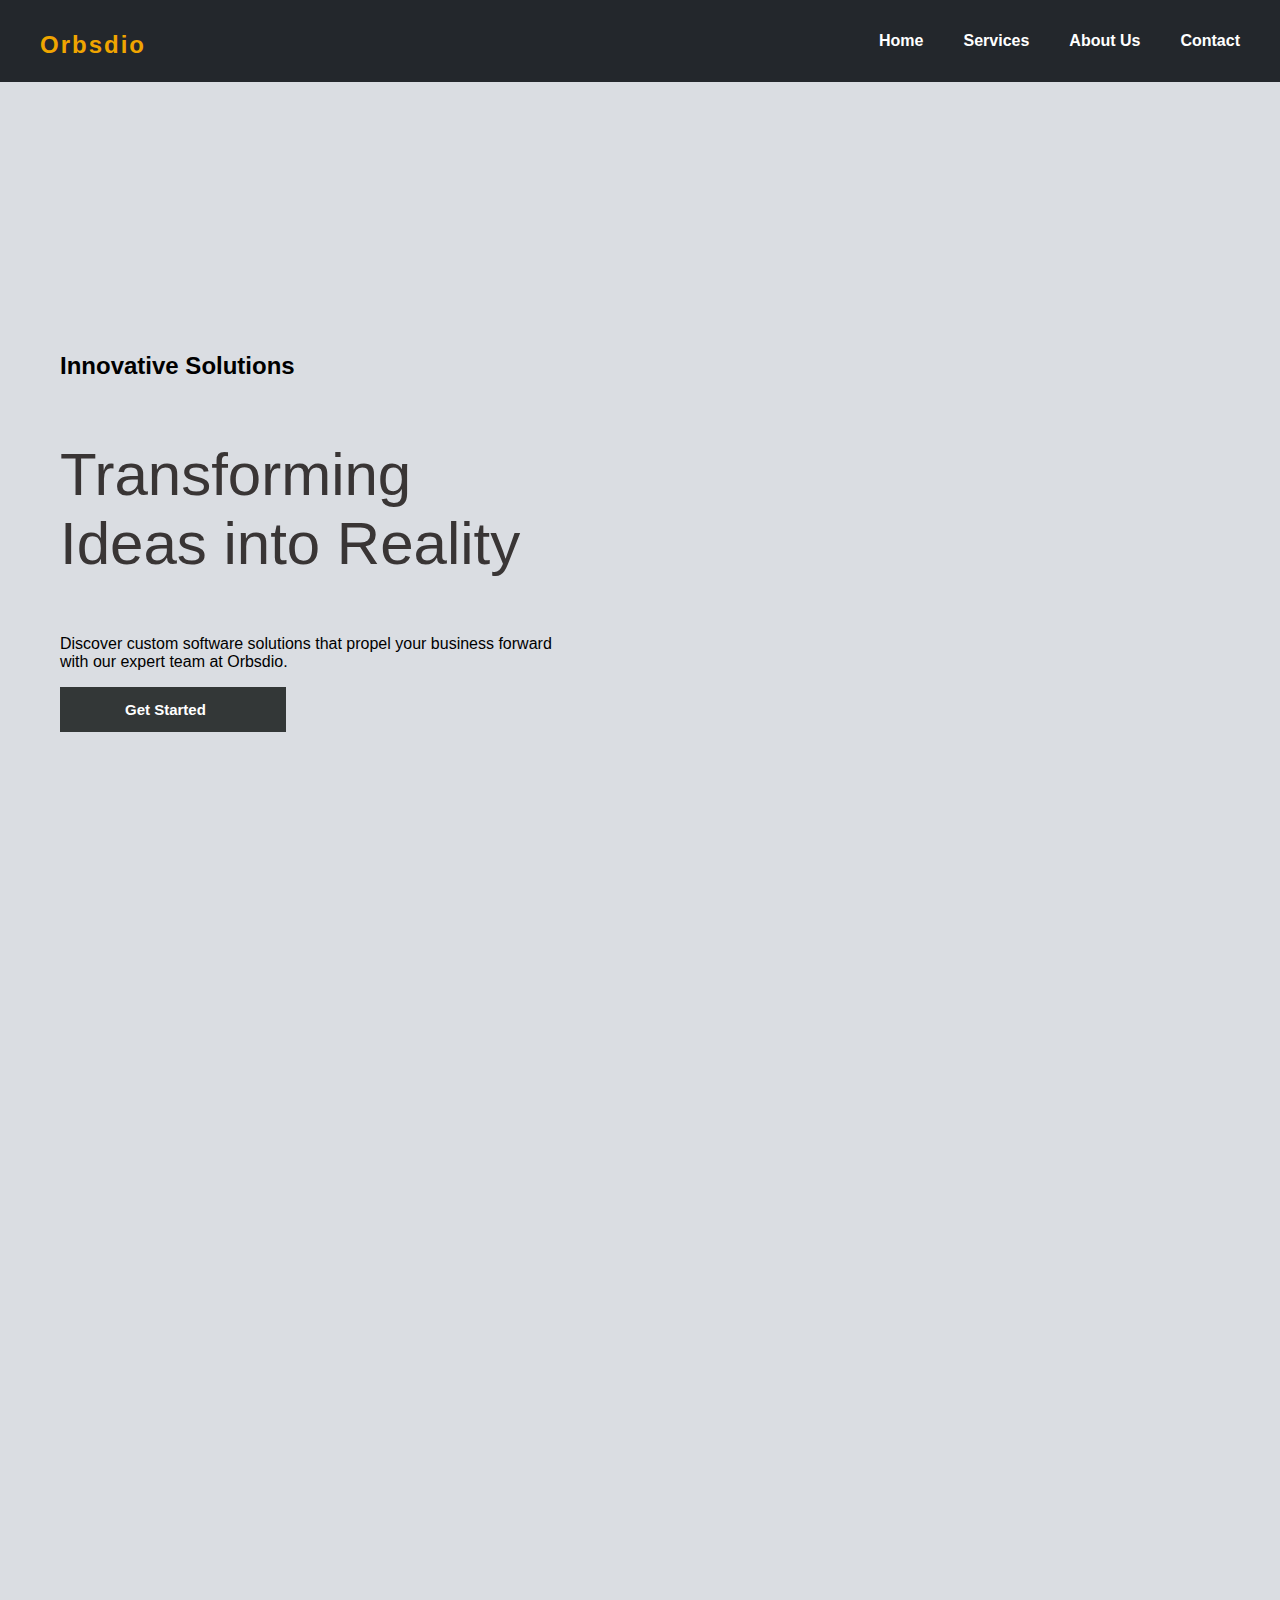
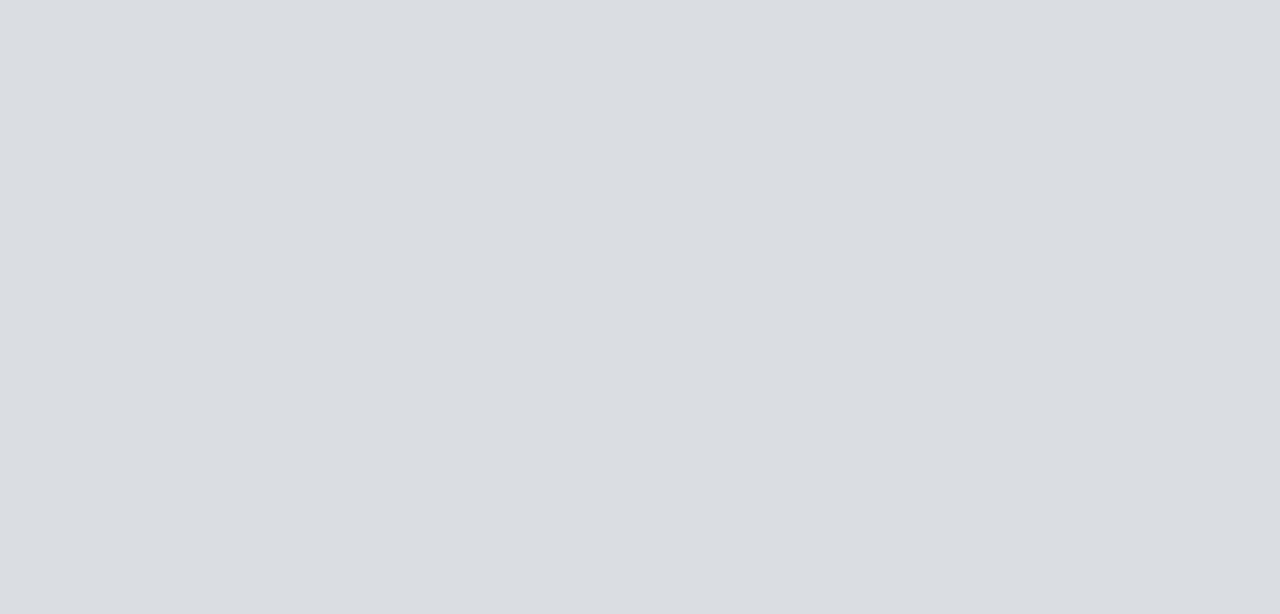
==== index.html @ cc010662 "first commit" ====
<!DOCTYPE html>
<html lang="en">
  <head>
    <meta charset="UTF-8" />
    <meta name="viewport" content="width=device-width, initial-scale=1.0" />
    <title>ecommerce webpage</title>
    <link rel="stylesheet" href="style.css" />
    <script src="script.js" defer></script>
  </head>
  <body>
    <!-- Header Section -->
    <header class="navbar">
      <div class="logo">
        <span class="logo-text">Orbsdio</span>
      </div>
      <button class="menu-toggle" id="menuToggle">
        <span class="bar"></span>
        <span class="bar"></span>
        <span class="bar"></span>
      </button>
      <nav class="nav-links" id="navLinks">
        <a href="index.html">Home</a>
        <a href="services.html">Services</a>
        <a href="expertiesArea.html">About Us</a>
        <a href="contact.html">Contact</a>
      </nav>
    </header>

    <!-- Hero Section -->
    <section class="hero">
      <h2>Innovative Solutions</h2>
      <h1>Transforming <br />Ideas into Reality</h1>
      <p>
        Discover custom software solutions that propel your business forward
        <br />
        with our expert team at Orbsdio.
      </p>

      <button class="get-start">Get Started</button>
    </section>

    <hr />

    <!-- Areas of Expertise -->
    <div class="area-container">
      <h1>Our Areas of Expertise</h1>
      <p>
        With expertise in Digital, Engineering and Cloud, we deliver solutions
        that fulfill <br />
        the traditional, transformational and future needs of clients across the
        globe.
      </p>
      <div class="cards">
        <div class="card">
          <div class="icon">🌐</div>
          <h2>Digital</h2>
          <p>
            Orbsdio end-to-end Digital offerings enable enterprises to increase
            business resilience, improve operational efficiency and deepen
            client engagement.
          </p>
          <a href="#">Explore our Digital Offerings &rarr;</a>
        </div>
        <div class="card">
          <div class="icon">🤝</div>
          <h2>Engineering</h2>
          <p>
            Orbsdio Engineering and R&D services (ERS) empower enterprises to
            improve time-to-profit, accelerate product development and maximize
            return on innovation.
          </p>
          <a href="#">Explore our Engineering Services &rarr;</a>
        </div>
        <div class="card">
          <div class="icon">☁</div>
          <h2>Cloud</h2>
          <p>
            Orbsdio exclusive CloudSMART offerings and services enable
            organizations to optimize cloud to accelerate innovation and agility
            at scale.
          </p>
          <a href="#">Explore our Cloud Solutions &rarr;</a>
        </div>
        <div class="card">
          <div class="icon">🤖</div>
          <h2>AI</h2>
          <p>
            Orbsdio empowers organizations across industries to leverage AI and
            GenAI to automate and accelerate business processes.
          </p>
          <a href="#">Explore our AI Services &rarr;</a>
        </div>
      </div>
    </div>

    <!-- Tag line -->
    <div class="tag-container">
      <div class="logo-tagline">
        <h1 class="logo">Orbsidio</h1>
        <span class="divider"></span>
        <p class="tagline">
          Supercharging<br />Progress<span class="trademark">™</span>
        </p>
      </div>
      <div class="buttons">
        <button class="btn">Contact us →</button>
        <button class="btn">Subscribe →</button>
      </div>
    </div>

    <!-- Footer Section -->
    <footer class="footer">
      <div class="footer-content">
        <div class="footer-section">
          <h3>Orbsdio</h3>
          <p>
            Transform Your Vision into Reality with Orbsdio. Reach out to us and
            explore how we can collaborate to achieve your business goals.
          </p>
        </div>
        <div class="footer-section">
          <h4>Company</h4>
          <ul>
            <li><a href="#about">About Company</a></li>
            <li><a href="#support">Client Support</a></li>
            <li><a href="#services">Company Services</a></li>
            <li><a href="#news">Latest News</a></li>
          </ul>
        </div>
        <div class="footer-section">
          <h4>Customer</h4>
          <ul>
            <li><a href="#jobs">Job Opportunities</a></li>
            <li><a href="#story">Company Story</a></li>
            <li><a href="#creative">Creative People</a></li>
            <li><a href="#pricing">Pricing Packages</a></li>
          </ul>
        </div>
        <div class="footer-section">
          <h4>Privacy</h4>
          <ul>
            <li><a href="#privacy">Privacy Policy</a></li>
            <li><a href="#legal">Legal Notice</a></li>
            <li><a href="#terms">Terms of Service</a></li>
          </ul>
        </div>
      </div>
      <div class="footer-bottom">
        <p>&copy; Copyright 2025 - Orbsdio</p>
      </div>
    </footer>
  </body>
</html>
---- style.css ----
html,
body {
  margin: 0;
  padding: 0;
  background-color: #dadde2;
  overflow-x: hidden;
  height: 100%;
  font-family: Arial, sans-serif;
}

.navbar {
  display: flex;
  justify-content: space-between;
  align-items: center;
  background-color: #23272c;
  padding: 20px 40px;
  color: white;
  position: relative;
}

.logo-text {
  font-size: 1.5rem;
  font-weight: bold;
  color: #f0a500;
  font-family: "Gill Sans", "Gill Sans MT", Calibri, "Trebuchet MS", sans-serif;
  letter-spacing: 2px;
}

.nav-links {
  display: flex;
  gap: 40px;
  font-size: 1rem;
  transition: transform 0.3s ease-in-out;
}

.nav-links a {
  text-decoration: none;
  color: white;
  font-size: 1rem;
  transition: color 0.3s;
}

.nav-links a:hover {
  color: #f0a500;
}

/* Menu toggle button for small screens */
.menu-toggle {
  display: none;
  flex-direction: column;
  gap: 5px;
  cursor: pointer;
  background: none;
  border: none;
}

.menu-toggle .bar {
  width: 25px;
  height: 3px;
  background-color: #ddd;
  border-radius: 3px;
}

.hero {
  margin: 0;
  padding: 0 60px;
  background-image: url("https://t3.ftcdn.net/jpg/04/47/19/30/360_F_447193040_0MTKO703A5olX1bC1lON7F4kHiPKEtte.jpg");
  /* background-color: #ddd; */
  background-size: cover;
  height: 100vh;
  width: 100%;
  display: flex;
  flex-direction: column;
  align-items: flex-start;
  justify-content: center;
}

.hero h1 {
  font-family: "Franklin Gothic Medium", "Arial Narrow", Arial, sans-serif;
  font-size: 60px;
  font-weight: 500;
  color: #393535;
}
.hero p {
  font-family: "Segoe UI", Tahoma, Geneva, Verdana, sans-serif;
}

.get-start {
  background-color: #333737;
  color: #fff;
  border: 0;
  padding: 14px 80px 14px 65px;
  cursor: pointer;
  font-weight: 700;
  font-size: 15px;
  transition: all 0.3s ease;
  position: relative;
  overflow: hidden;
}

.get-start:hover {
  background-color: #070c0c;
  transform: scale(1.05);
}

hr {
  background-color: #23272c;
  border: 2px solid #23272c;
}

/* Area of Expertise style */
.area-container {
  text-align: center;
  padding: 50px;
}

.area-container h1 {
  font-family: "Franklin Gothic Medium", "Arial Narrow", Arial, sans-serif;
  font-size: 2.5em;
  margin-bottom: 10px;
}

.cards {
  display: grid;
  grid-template-columns: repeat(auto-fit, minmax(300px, 1fr));
  gap: 20px;
  padding: 0 20px;
}

.card {
  background: white;
  padding: 20px;
  border-radius: 8px;
  box-shadow: 0 4px 8px rgba(0, 0, 0, 0.1);
  text-align: left;
}

.icon {
  font-size: 2.5em;
  margin-bottom: 15px;
}

.area-container h2 {
  font-family: "Gill Sans", "Gill Sans MT", Calibri, "Trebuchet MS", sans-serif;
  font-size: 1.5em;
  margin-bottom: 10px;
}

.card p {
  font-family: "Segoe UI", Tahoma, Geneva, Verdana, sans-serif;
  color: #222;
  /* font-size: 0.95em; */
  line-height: 1.6;
  margin-bottom: 20px;
}

a {
  text-decoration: none;
  color: #007bff;
  font-weight: bold;
}

a:hover {
  text-decoration: underline;
}

/* tagline style */
.tag-container {
  background: rgb(112, 93, 97);
  background: radial-gradient(
    circle,
    rgba(112, 93, 97, 1) 24%,
    rgba(55, 66, 124, 1) 78%
  );
  display: flex;
  justify-content: space-between;
  align-items: center;
  padding: 20px 60px;

  /* height: 100vh; */
}

.logo-tagline {
  display: flex;
  align-items: center;
}

.logo {
  font-size: 36px;
  font-weight: bold;
  margin: 0;
  padding-right: 10px;
}

.divider {
  height: 60px;
  width: 3px;
  background-color: black;
  margin: 0 15px;
}

.tagline {
  font-size: 20px;
  margin: 0;
}

.trademark {
  font-size: 14px;
  vertical-align: super;
}

.buttons {
  display: flex;
  flex-direction: column;
  gap: 10px;
}

.btn {
  background-color: #222;
  color: #fff;
  border: none;
  padding: 10px 20px;
  font-size: 16px;
  /* font-weight: bold; */
  cursor: pointer;
  transition: background-color 0.3s ease, transform 0.3s ease;
  border-radius: 5px;
}

.btn:hover {
  background-color: #000;
  transform: scale(1.05);
}

/* Footer Styling */
.footer {
  background-color: #23272c;
  color: white;
  padding: 20px 40px;
  position: relative;
  width: 100%;
}

.footer-content {
  display: flex;
  justify-content: space-between;
  flex-wrap: wrap;
}

.footer-section {
  flex: 1;
  margin-right: 20px;
}

.footer-section h3,
.footer-section h4 {
  margin-bottom: 10px;
  font-size: 1.2rem;
}

.footer-section p {
  font-size: 0.95rem;
  line-height: 1.6;
}

.footer-section ul {
  list-style-type: none;
  padding: 0;
}

.footer-section ul li {
  margin: 8px 0;
}

.footer-section ul li a {
  text-decoration: none;
  color: white;
  font-size: 1rem;
}

.footer-section ul li a:hover {
  color: #f0a500;
}

.footer-bottom {
  text-align: center;
  margin-top: 20px;
}

.footer-bottom p {
  font-size: 1rem;
}

/* Responsive for max-width 799px */
@media (max-width: 799px) {
  .nav-links {
    position: absolute;
    top: 60px;
    right: 0;
    background-color: #23272c;
    flex-direction: column;
    width: 200px;
    padding: 10px;
    transform: translateX(100%);
  }

  .menu-toggle {
    display: flex;
  }

  .nav-links.show {
    transform: translateX(0);
  }
  .hero {
    padding: 0 30px;
    height: 40vh;
  }

  .hero h1 {
    font-family: "Franklin Gothic Medium", "Arial Narrow", Arial, sans-serif;
    font-size: 20px;
    font-weight: 500;
    color: #393535;
  }

  .get-start {
    padding: 12px 60px 12px 50px;
    font-size: 14px;
  }
  /* area of expertise */
  .cards {
    grid-template-columns: repeat(auto-fit, minmax(250px, 1fr));
    gap: 15px;
  }

  .area-container h1 {
    font-size: 2em;
  }

  .area-container {
    padding: 30px;
  }

  /* tagline */
  .container {
    flex-direction: column;
    align-items: flex-start;
    padding: 20px 30px;
  }

  .logo {
    font-size: 28px;
  }

  .tagline {
    font-size: 18px;
  }

  .btn {
    font-size: 14px;
    padding: 8px 16px;
  }

  .footer-content {
    flex-direction: column;
  }

  .footer-section {
    margin-bottom: 20px;
  }
}

/* Responsive for max-width 477px */
@media (max-width: 477px) {
  .logo-text {
    font-size: 1.2rem; /* Adjust logo font size for smaller screens */
  }

  .nav-links a {
    font-size: 0.9rem;
  }
  .hero {
    height: 50vh;
    padding: 0 20px;
    /* align-items: center; */
    /* text-align: center; */
  }

  .hero h1 {
    font-size: 30px;
  }
  .hero h2 {
    font-size: 20px;
  }

  .hero p {
    font-size: 14px;
  }

  .get-start {
    padding: 10px 40px;
    font-size: 12px;
  }
  /* area of expertise */
  .cards {
    grid-template-columns: 1fr;
    gap: 10px;
  }

  .area-container h1 {
    font-size: 1.8em;
  }

  .card {
    padding: 15px;
  }

  .icon {
    font-size: 2em;
  }

  .area-container {
    padding: 20px;
  }

  /* tagline */
  .container {
    padding: 10px 20px;
    align-items: center;
    text-align: center;
    flex-direction: column;
  }

  .logo-tagline {
    flex-direction: column;
    align-items: center;
  }

  .divider {
    display: none; /* Hide the divider for better compactness */
  }

  .logo {
    font-size: 24px;
  }

  .tagline {
    font-size: 16px;
  }

  .btn {
    font-size: 12px;
    padding: 6px 12px;
  }
}
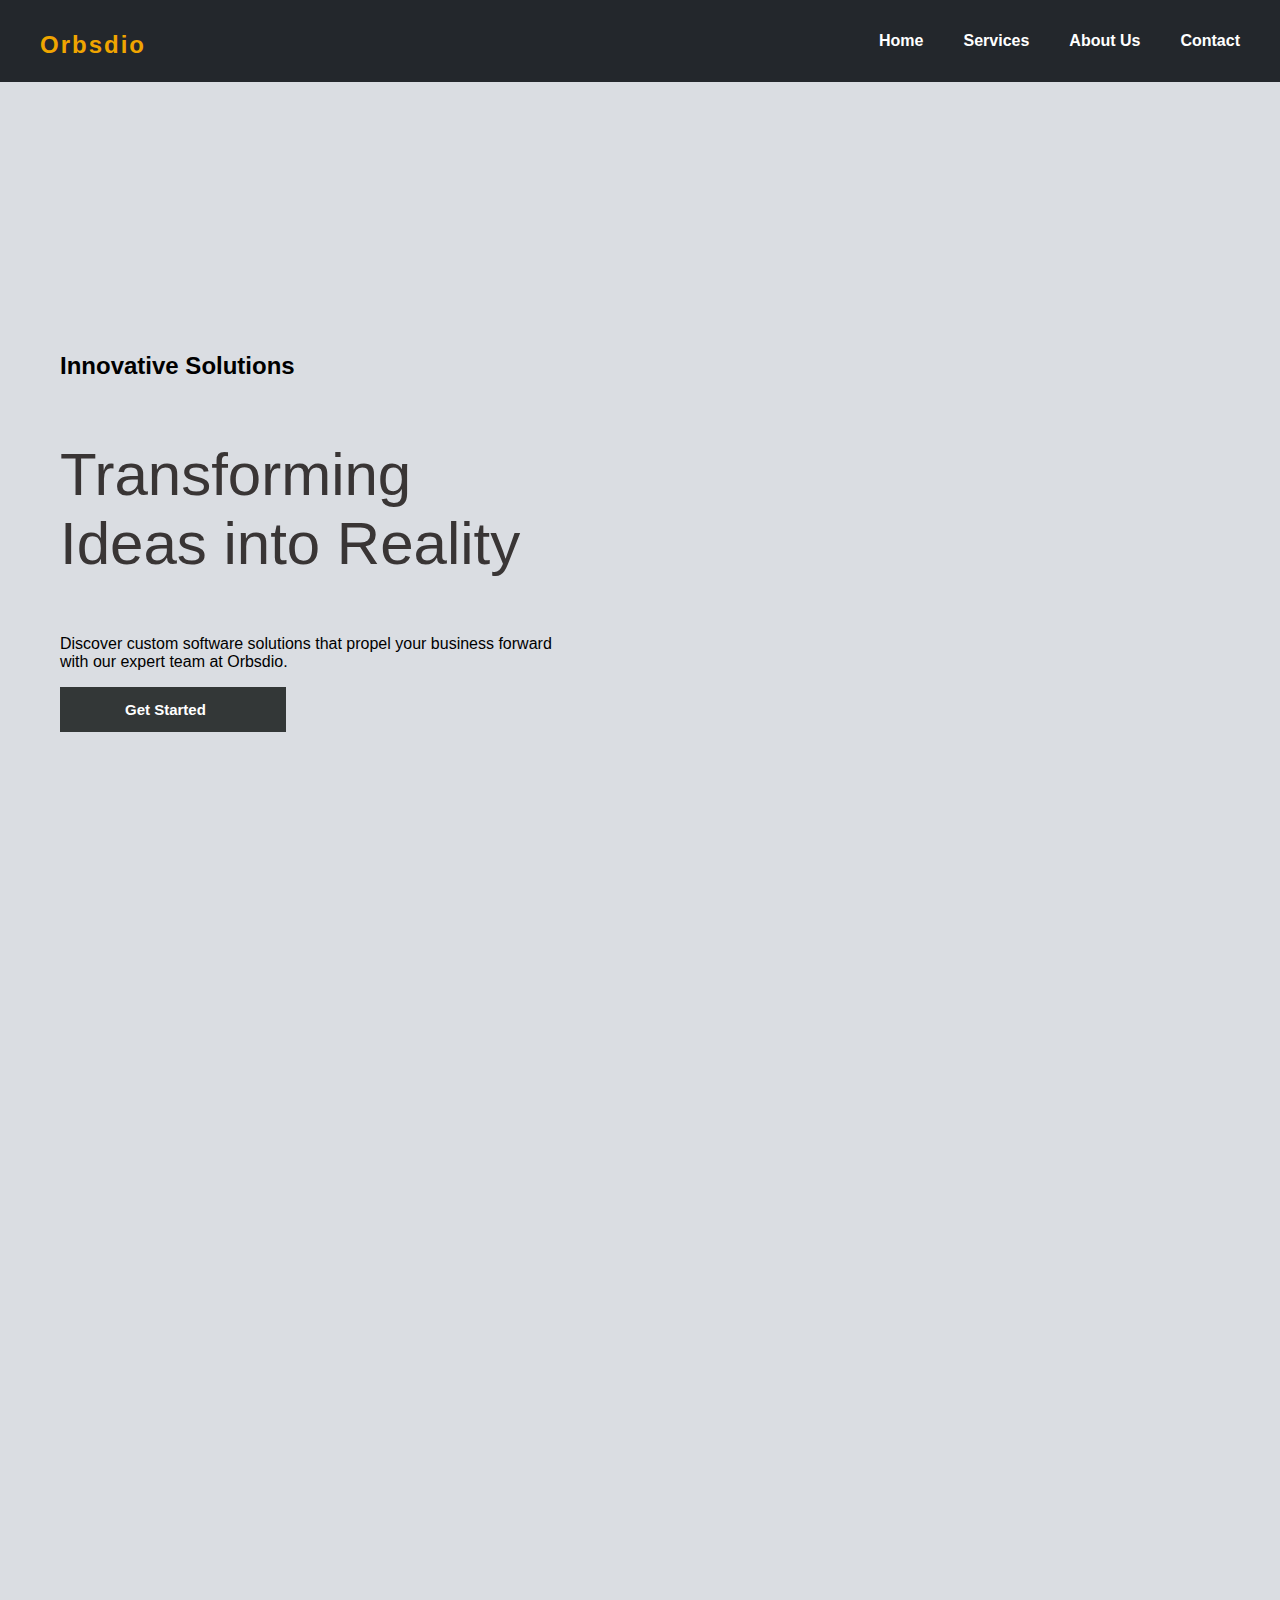
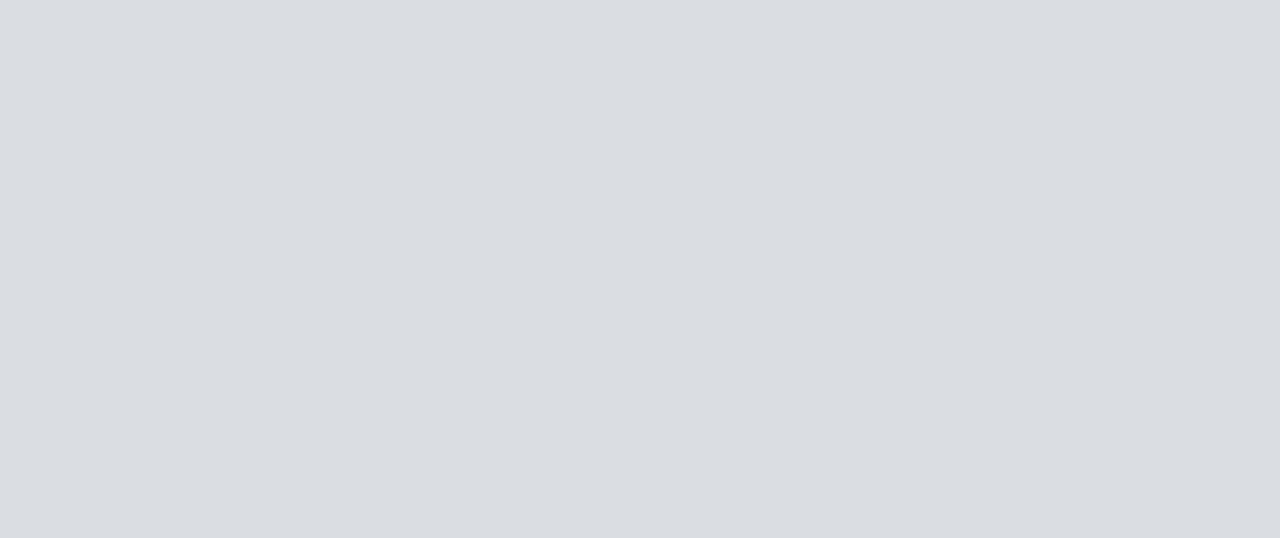
==== commit 170f13be: "make responsive" ====
--- a/index.html
+++ b/index.html
@@ -94,7 +94,7 @@
     </div>
 
     <!-- Tag line -->
-    <div class="tag-container">
+    <!-- <div class="tag-container">
       <div class="logo-tagline">
         <h1 class="logo">Orbsidio</h1>
         <span class="divider"></span>
@@ -106,7 +106,7 @@
         <button class="btn">Contact us →</button>
         <button class="btn">Subscribe →</button>
       </div>
-    </div>
+    </div> -->
 
     <!-- Footer Section -->
     <footer class="footer">
--- a/style.css
+++ b/style.css
@@ -112,6 +112,7 @@
 .area-container {
   text-align: center;
   padding: 50px;
+  margin-bottom: 50px;
 }
 
 .area-container h1 {
@@ -313,14 +314,24 @@
   }
   .hero {
     padding: 0 30px;
-    height: 40vh;
+    /* height: 40vh; */
+    display: flex;
+    align-items: center;
   }
 
   .hero h1 {
     font-family: "Franklin Gothic Medium", "Arial Narrow", Arial, sans-serif;
-    font-size: 20px;
+    font-size: 40px;
     font-weight: 500;
     color: #393535;
+  }
+  .hero h2 {
+    font-size: 20px;
+  }
+  .hero p {
+    font-size: 20px;
+    margin-right: 50px;
+    text-align: center;
   }
 
   .get-start {
@@ -338,7 +349,7 @@
   }
 
   .area-container {
-    padding: 30px;
+    padding: 40px;
   }
 
   /* tagline */
@@ -367,6 +378,7 @@
 
   .footer-section {
     margin-bottom: 20px;
+    margin-right: 60px;
   }
 }
 
@@ -380,21 +392,23 @@
     font-size: 0.9rem;
   }
   .hero {
-    height: 50vh;
+    /* height: 40vh; */
     padding: 0 20px;
-    /* align-items: center; */
-    /* text-align: center; */
+    align-items: center;
+    text-align: center;
   }
 
   .hero h1 {
-    font-size: 30px;
+    font-size: 40px;
   }
   .hero h2 {
     font-size: 20px;
   }
 
   .hero p {
+    align-items: center;
     font-size: 14px;
+    margin: 30px;
   }
 
   .get-start {
@@ -420,7 +434,8 @@
   }
 
   .area-container {
-    padding: 20px;
+    padding: 40px;
+    margin-bottom: 40px;
   }
 
   /* tagline */
@@ -452,4 +467,9 @@
     font-size: 12px;
     padding: 6px 12px;
   }
-}
+
+  .footer-section {
+    flex: 1;
+    margin-right: 60px;
+  }
+}
